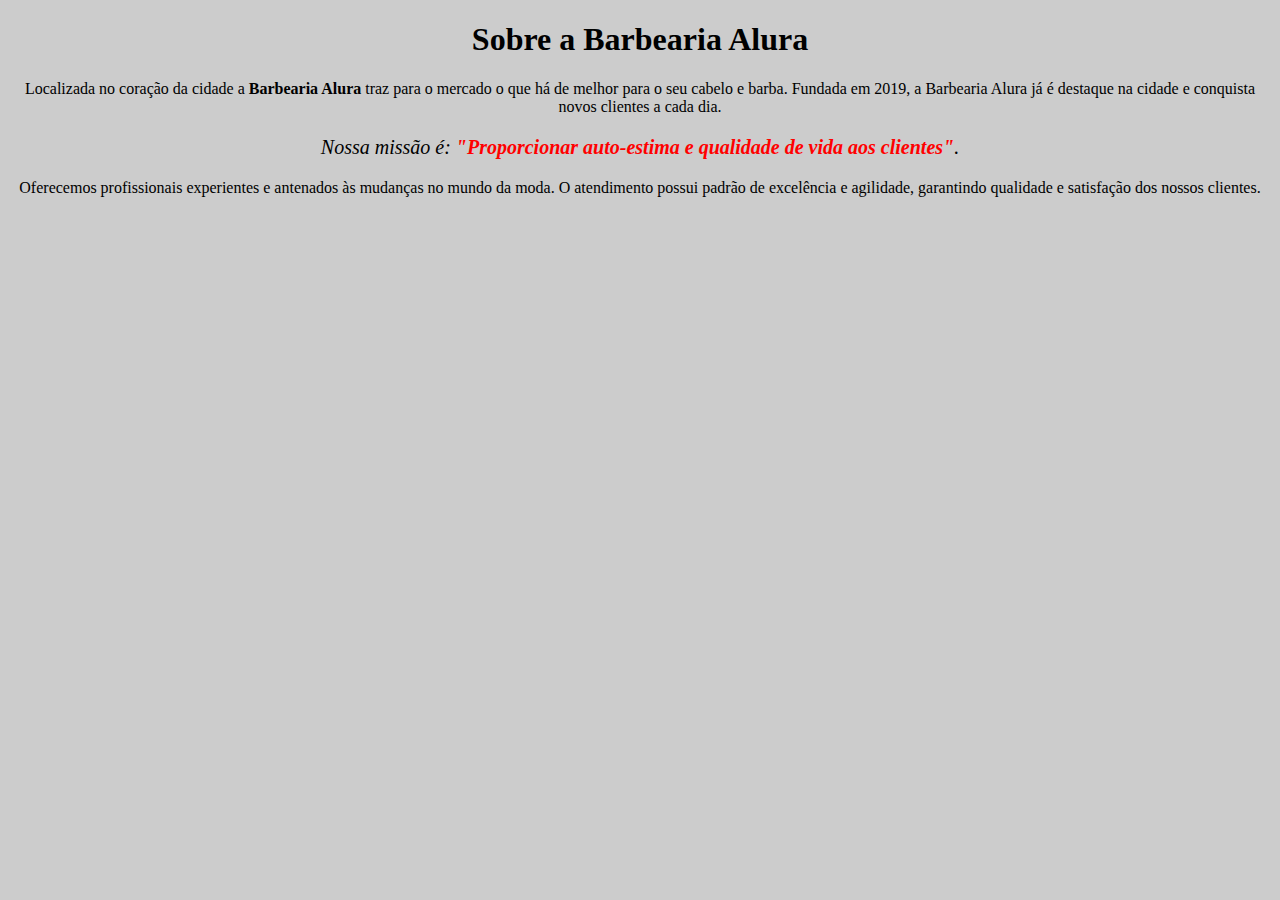
==== index.html @ bc04b5a3 "Initial commit" ====
<!DOCTYPE html>
<html lang="pt-br">
	<head>
		<meta charset="UTF-8">
		<title>Barbearia Alura</title>
		<link rel="stylesheet" href="style.css"
		<style>
		</style>
	</head>
	<body>
		<h1 style="text-align: center">Sobre a Barbearia Alura</h1>

		<p>Localizada no coração da cidade a <strong>Barbearia Alura</strong> traz para o mercado o que há de melhor para o seu cabelo e barba. 
		Fundada em 2019, a Barbearia Alura já é destaque na cidade e conquista novos clientes a cada dia.</p>

		<p style="font-size: 20px"><em>Nossa missão é: <strong>"Proporcionar auto-estima e qualidade de vida aos clientes"</strong>.</em></p>

		<p>Oferecemos profissionais experientes e antenados às mudanças no mundo da moda. 
		O atendimento possui padrão de excelência e agilidade, garantindo qualidade e satisfação dos nossos clientes.</p>
	</body>
</html>
---- style.css ----
body {
	 background: #CCCCCC
}

 p {
	text-align: center;
}

em strong {
	color: red;
}
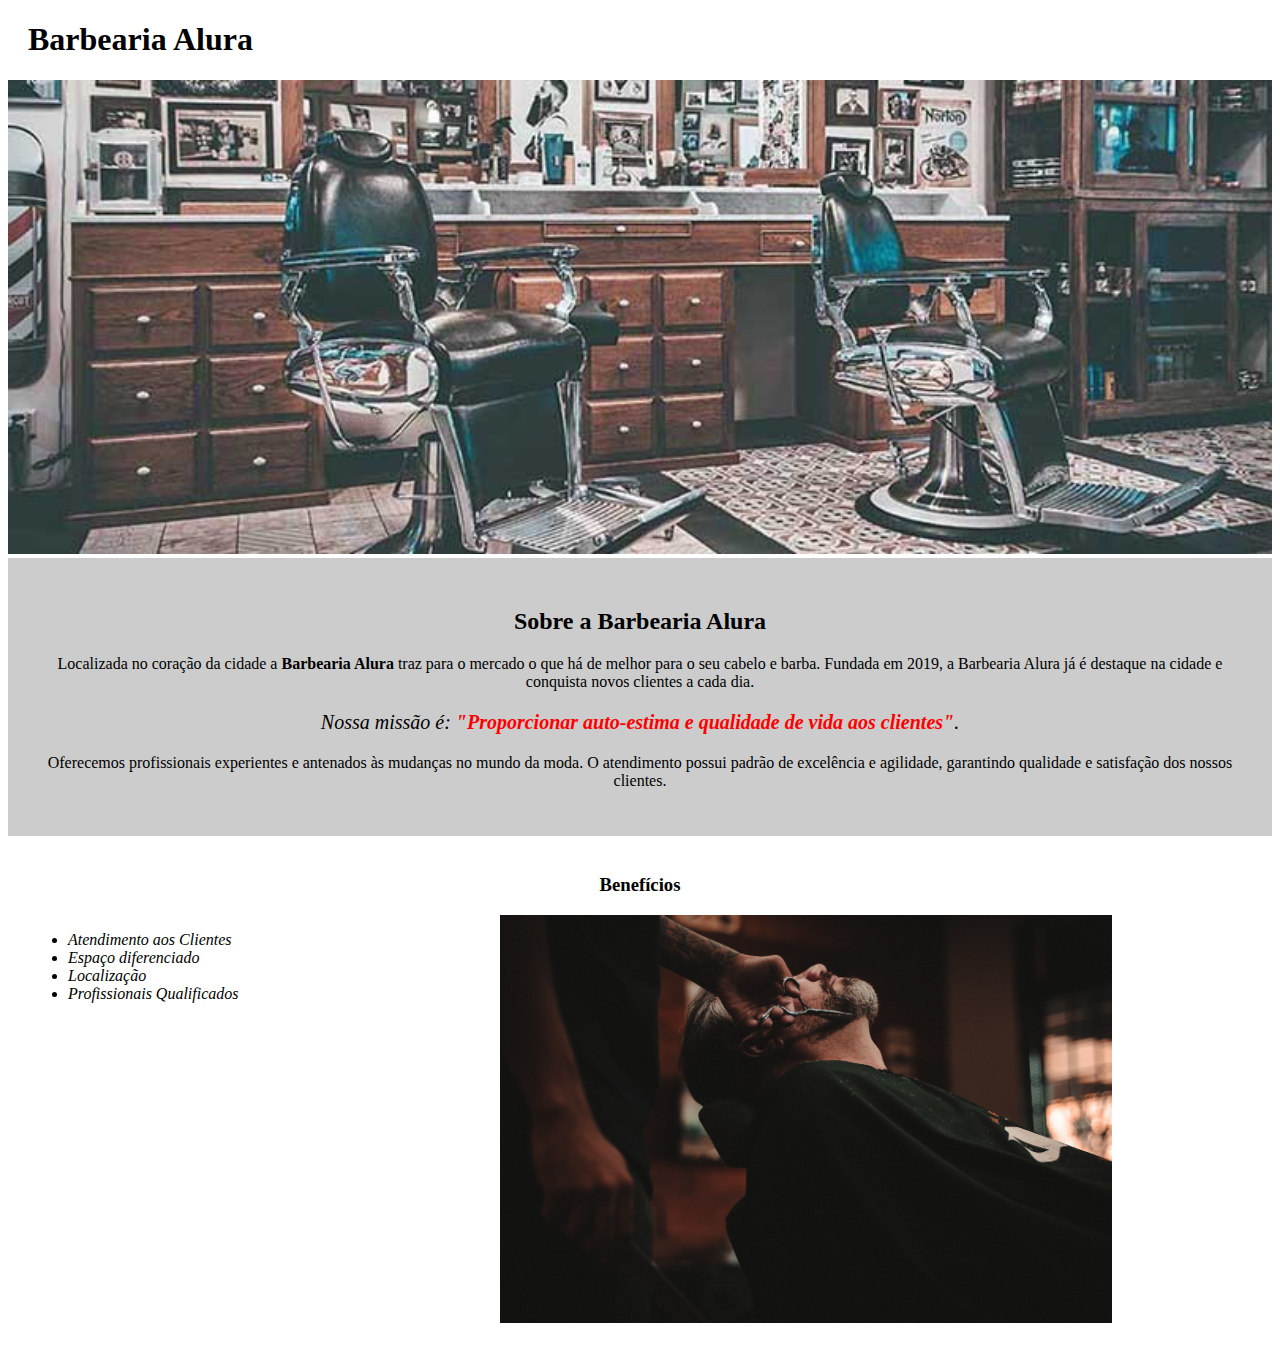
==== commit 4cf9cf1d: "Update index.html" ====
--- a/index.html
+++ b/index.html
@@ -3,19 +3,39 @@
 	<head>
 		<meta charset="UTF-8">
 		<title>Barbearia Alura</title>
-		<link rel="stylesheet" href="style.css"
-		<style>
-		</style>
+		<link rel="stylesheet" href="style-home.css"
 	</head>
+	
 	<body>
-		<h1 style="text-align: center">Sobre a Barbearia Alura</h1>
+		<header>
+			<h1 class="titulo-principal">Barbearia Alura</h1>
+		</header>
+		
+		<img id="banner" src="banner.jpg">
+		
+		<div class="principal">
+			<h2 class="titulo-centralizado">Sobre a Barbearia Alura</h2>
 
-		<p>Localizada no coração da cidade a <strong>Barbearia Alura</strong> traz para o mercado o que há de melhor para o seu cabelo e barba. 
-		Fundada em 2019, a Barbearia Alura já é destaque na cidade e conquista novos clientes a cada dia.</p>
+			<p>Localizada no coração da cidade a <strong>Barbearia Alura</strong> traz para o mercado o que há de melhor para o seu cabelo e barba. 
+			Fundada em 2019, a Barbearia Alura já é destaque na cidade e conquista novos clientes a cada dia.</p>
 
-		<p style="font-size: 20px"><em>Nossa missão é: <strong>"Proporcionar auto-estima e qualidade de vida aos clientes"</strong>.</em></p>
+			<p id="missao"><em>Nossa missão é: <strong>"Proporcionar auto-estima e qualidade de vida aos clientes"</strong>.</em></p>
 
-		<p>Oferecemos profissionais experientes e antenados às mudanças no mundo da moda. 
-		O atendimento possui padrão de excelência e agilidade, garantindo qualidade e satisfação dos nossos clientes.</p>
+			<p>Oferecemos profissionais experientes e antenados às mudanças no mundo da moda. 
+			O atendimento possui padrão de excelência e agilidade, garantindo qualidade e satisfação dos nossos clientes.</p>
+		</div>
+		
+		<div class="beneficios">
+			<h3 class="titulo-centralizado">Benefícios</h3>
+			
+			<ul>
+				<li class="itens">Atendimento aos Clientes</li>
+				<li class="itens">Espaço diferenciado</li>
+				<li class="itens">Localização</li>
+				<li class="itens">Profissionais Qualificados</li>
+			</ul>
+			
+			<img src="beneficios.jpg" class="imagembeneficios">
+		</div>
 	</body>
 </html>
--- a/style-home.css
+++ b/style-home.css
@@ -0,0 +1,50 @@
+body {	 
+}
+
+#banner{
+	width: 100%
+}
+
+.principal {
+	background: #CCCCCC;
+	padding: 30px;
+}
+
+.titulo-principal {
+	padding-left: 20px;
+}
+
+.titulo-centralizado {
+	text-align: center;
+}
+ p {
+	text-align: center;
+}
+
+#missao {
+	font-size: 20px
+}
+
+em strong {
+	color: red;
+}
+
+.itens {
+	font-style: italic;
+}
+
+.beneficios{
+	background: #FFFFFF;
+	padding: 20px;
+}
+
+ul {
+	display: inline-block;
+	vertical-align: top;
+	width: 20%;
+	margin-right: 15%;
+}
+
+.imagembeneficios{
+	width: 50%;
+}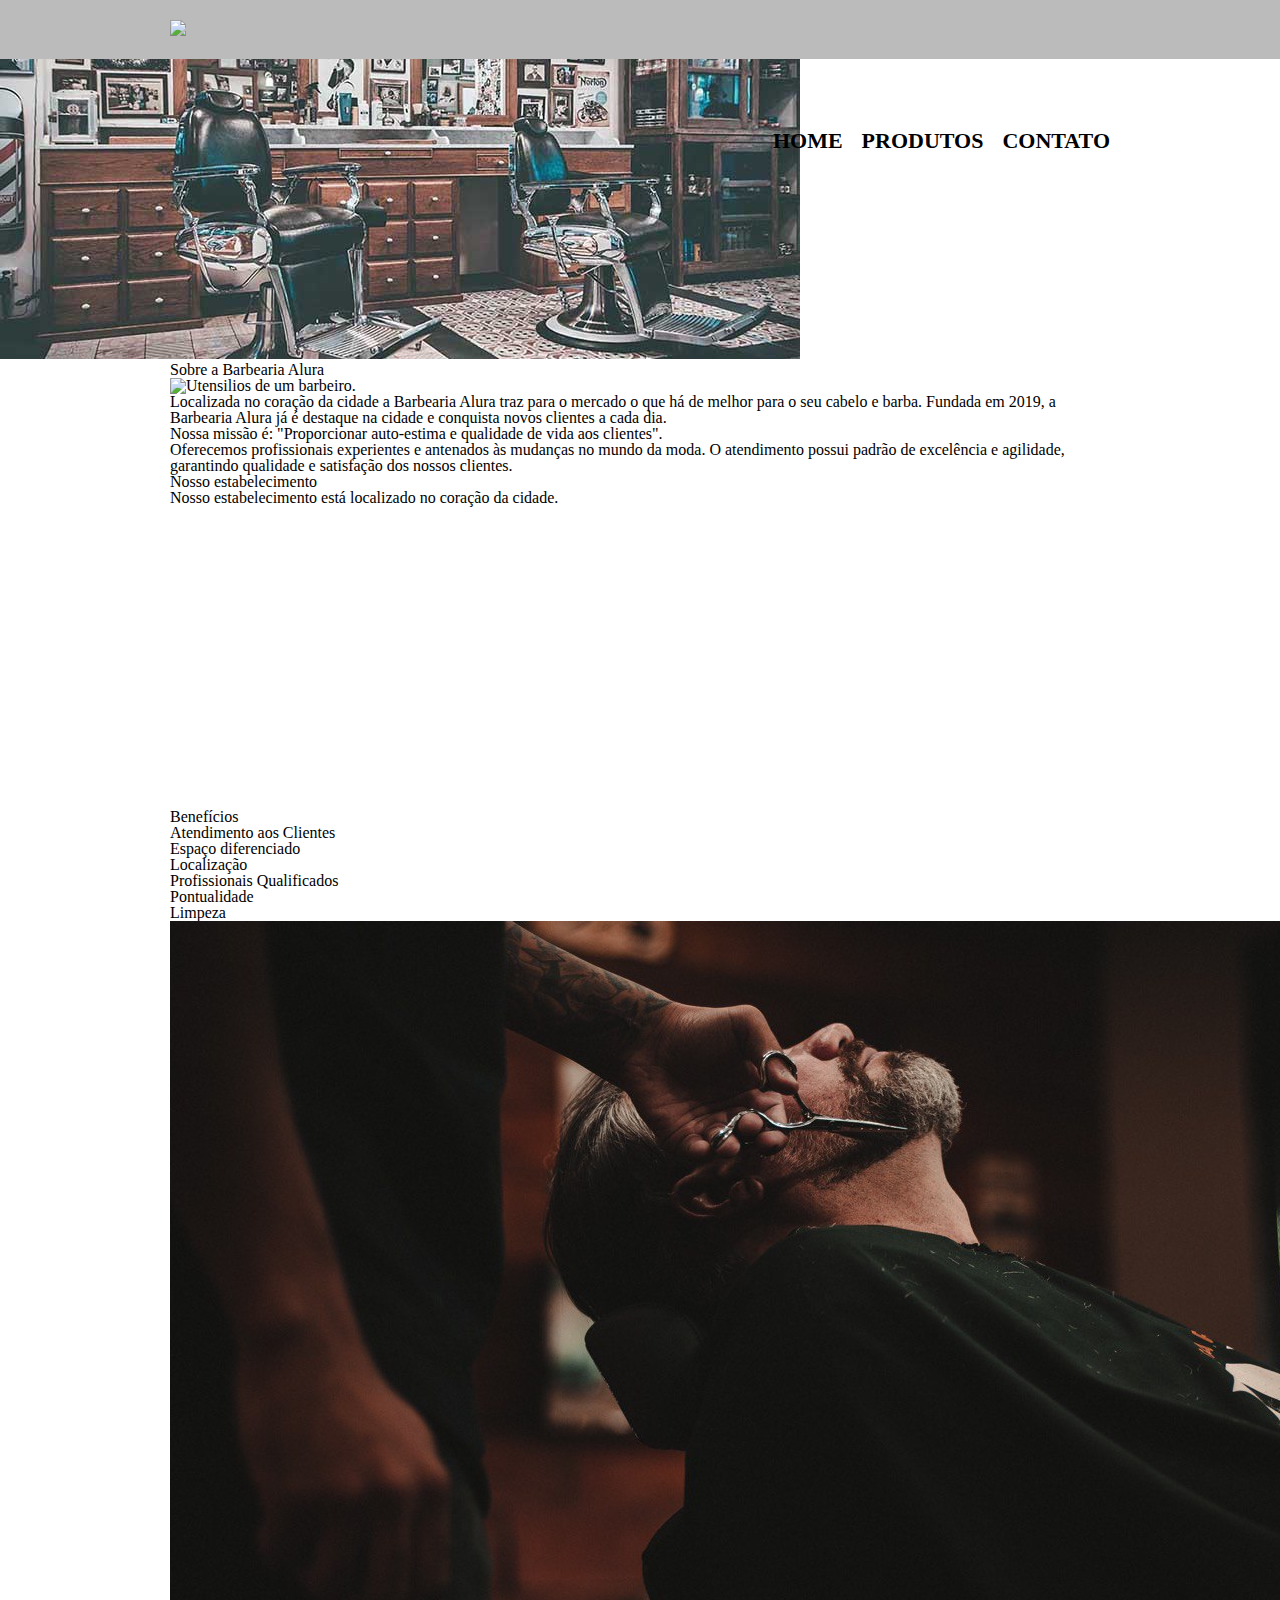
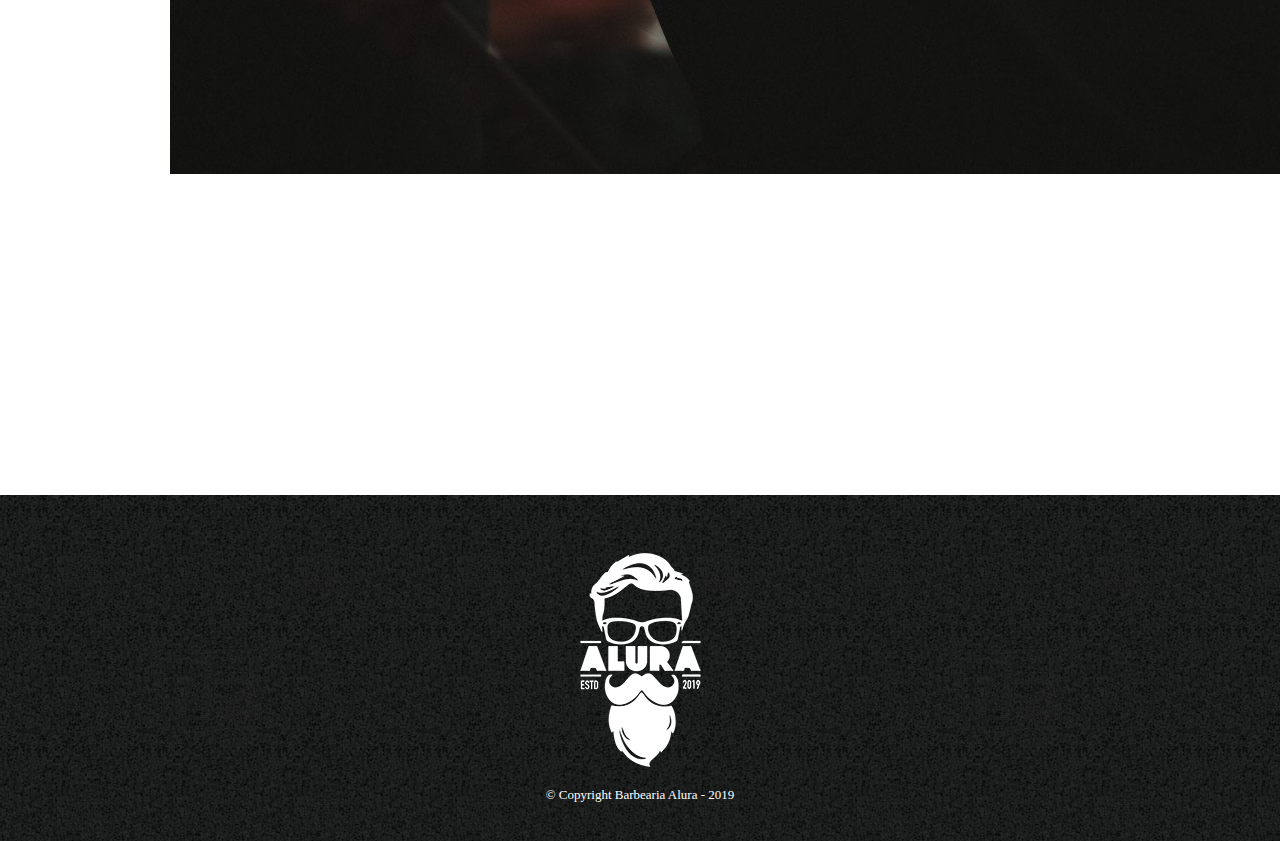
==== commit 63840ca5: "Update index.html" ====
--- a/index.html
+++ b/index.html
@@ -1,41 +1,76 @@
-<!DOCTYPE html>
-<html lang="pt-br">
-	<head>
-		<meta charset="UTF-8">
-		<title>Barbearia Alura</title>
-		<link rel="stylesheet" href="style-home.css"
-	</head>
-	
-	<body>
-		<header>
-			<h1 class="titulo-principal">Barbearia Alura</h1>
-		</header>
-		
-		<img id="banner" src="banner.jpg">
-		
-		<div class="principal">
-			<h2 class="titulo-centralizado">Sobre a Barbearia Alura</h2>
-
-			<p>Localizada no coração da cidade a <strong>Barbearia Alura</strong> traz para o mercado o que há de melhor para o seu cabelo e barba. 
-			Fundada em 2019, a Barbearia Alura já é destaque na cidade e conquista novos clientes a cada dia.</p>
-
-			<p id="missao"><em>Nossa missão é: <strong>"Proporcionar auto-estima e qualidade de vida aos clientes"</strong>.</em></p>
-
-			<p>Oferecemos profissionais experientes e antenados às mudanças no mundo da moda. 
-			O atendimento possui padrão de excelência e agilidade, garantindo qualidade e satisfação dos nossos clientes.</p>
-		</div>
-		
-		<div class="beneficios">
-			<h3 class="titulo-centralizado">Benefícios</h3>
-			
-			<ul>
-				<li class="itens">Atendimento aos Clientes</li>
-				<li class="itens">Espaço diferenciado</li>
-				<li class="itens">Localização</li>
-				<li class="itens">Profissionais Qualificados</li>
-			</ul>
-			
-			<img src="beneficios.jpg" class="imagembeneficios">
-		</div>
-	</body>
-</html>
+<!DOCTYPE html>
+<html lang="pt-br">
+	<head>
+		<meta charset="UTF-8">
+		<meta name="viewport" content="width=device-width">
+		<title>Barbearia Alura</title>
+		<link rel="stylesheet" href="reset.css">
+		<link rel="stylesheet" href="style.css">
+		<link href="https://fonts.googleapis.com/css?family=Montserrat&display=swap" rel="stylesheet">
+	</head>
+
+	<body>
+		<header>
+			<div class="caixa">
+				<h1><img src="logo.png"></h1>
+
+				<nav>
+					<ul>
+						<li><a href="index.html">Home</a></li>
+						<li><a href="produtos.html">Produtos</a></li>
+						<li><a href="contato.html">Contato</a></li>
+					</ul>
+				</nav>
+			</div>
+		</header>
+
+		<img class="banner" src="banner.jpg">
+
+		<main>
+			<section class="principal">
+				<h2 class="titulo-principal">Sobre a Barbearia Alura</h2>
+
+				<img class="utensilios" src="utensilios.jpg" alt="Utensilios de um barbeiro.">
+		 
+				<p>Localizada no coração da cidade a <strong>Barbearia Alura</strong> traz para o mercado o que há de melhor para o seu cabelo e barba. Fundada em 2019, a Barbearia Alura já é destaque na cidade e conquista novos clientes a cada dia.</p>
+
+				<p id="missao"><em>Nossa missão é: <strong>"Proporcionar auto-estima e qualidade de vida aos clientes"</strong>.</em></p>
+
+				<p>Oferecemos profissionais experientes e antenados às mudanças no mundo da moda. O atendimento possui padrão de excelência e agilidade, garantindo qualidade e satisfação dos nossos clientes.</p>
+			</section>
+
+			<section class="mapa">
+				<h3 class="titulo-principal">Nosso estabelecimento</h3>
+				<p>Nosso estabelecimento está localizado no coração da cidade.</p>
+
+				<div class="mapa-conteudo">
+					<iframe src="https://www.google.com/maps/embed?pb=!1m18!1m12!1m3!1d3656.4483278365396!2d-46.63466568562861!3d-23.588249068469487!2m3!1f0!2f0!3f0!3m2!1i1024!2i768!4f13.1!3m3!1m2!1s0x94ce5a2b2ed7f3a1%3A0xab35da2f5ca62674!2sCaelum!5e0!3m2!1spt-BR!2sbr!4v1568814489656!5m2!1spt-BR!2sbr" width="100%" height="300" frameborder="0" style="border:0;" allowfullscreen=""></iframe>
+				</div>
+			</section>
+
+			<section class="beneficios">
+				<h3 class="titulo-principal">Benefícios</h3>
+
+				<div class="conteudo-beneficios">
+					<ul class="lista-beneficios">
+						<li class="itens">Atendimento aos Clientes</li>
+						<li class="itens">Espaço diferenciado</li>
+						<li class="itens">Localização</li>
+						<li class="itens">Profissionais Qualificados</li>
+						<li class="itens">Pontualidade</li>
+						<li class="itens">Limpeza</li>
+					</ul><img src="beneficios.jpg" class="imagem-beneficios">
+				</div>
+
+				<div class="video">
+					<iframe width="100%" height="315" src="https://www.youtube.com/embed/wcVVXUV0YUY" frameborder="0" allow="accelerometer; autoplay; encrypted-media; gyroscope; picture-in-picture" allowfullscreen></iframe>
+				</div>
+			</section>
+		</main>
+
+		<footer>
+			<img src="logo-branco.png">
+			<p class="copyright">&copy; Copyright Barbearia Alura - 2019</p>
+		</footer>
+	</body>
+</html>--- a/style.css
+++ b/style.css
@@ -0,0 +1,148 @@
+header {
+	background: #BBBBBB;
+	padding: 20px 0;
+}
+
+.caixa {
+	position: relative;
+	width: 940px;
+	margin: 0 auto;
+}
+
+nav {
+	position: absolute;
+	top: 110px;
+	right: 0;
+}
+nav li {
+	display: inline;
+	margin: 0 0 0 15px;
+}
+
+nav a {
+	text-transform: uppercase;
+	color: black;
+	font-weight: bold;
+	font-size: 22px;
+	text-decoration: none;
+}
+
+nav a:hover {
+	color: blue;
+	text-decoration: underline;
+}
+
+.produtos {
+	width: 940px;
+	margin: 0 auto;
+	padding: 50px 0;
+}
+
+.produtos li {
+	display: inline-block;
+	text-align: center;
+	width: 30%;
+	vertical-align: top;
+	margin: 0 1.5%;
+	padding: 30px 20px;
+	box-sizing: border-box;
+	border: 2px solid black;
+	border-radius: 10px;
+}
+
+.produtos li:hover {
+	border-color: blue;
+}
+
+.produtos li:active {
+	border-color: red;
+}
+
+.produtos li:hover h2{
+	font-size: 34px;
+}
+
+.produtos h2 {
+	font-size: 30px;
+	font-weight: bold;
+}
+
+.produto-descricao {
+	font-size: 18px;
+}
+
+.produto-preco {
+	font-size: 22px;
+	font-weight: bold;
+	margin-top: 10px;
+}
+
+footer {
+	text-align: center;
+	background: url("bg.jpg");
+	padding: 40px 0;
+}
+
+.copyright {
+	color: white;
+	font-size: 13px;
+}
+
+main {
+	width: 940px;
+	margin: 0 auto;
+}
+
+form {
+	margin: 40px 0;
+}
+
+form label, form legend {
+	display:block;
+	font-size: 20px;
+	margin: 0 0 10px;
+}
+
+.input-padrao {
+	display:block;
+	margin: 0 0 20px;
+	padding: 10px 25px;
+	width: 50%;
+}
+
+.checkbox {
+	margin: 20px 0;
+}
+
+.enviar {
+	width: 40%;
+	padding: 15px 0;
+	background: orange;
+	color: white;
+	font-weight: bold;
+	font-size: 18px;
+	border: none;
+	border-radius: 5px;
+	transition: 0.5s;
+	cursor: pointer;
+}
+
+.enviar:hover {
+	background: darkorange;
+	transform: scale(1.1);
+}
+
+table {
+	margin: 20px 0 40px;
+}
+
+thead {
+	background: #555555;
+	color: white;
+	font-weight: bold;
+}
+
+td, th {
+	border: 1px solid #000000;
+	padding: 8px 15px;
+}
